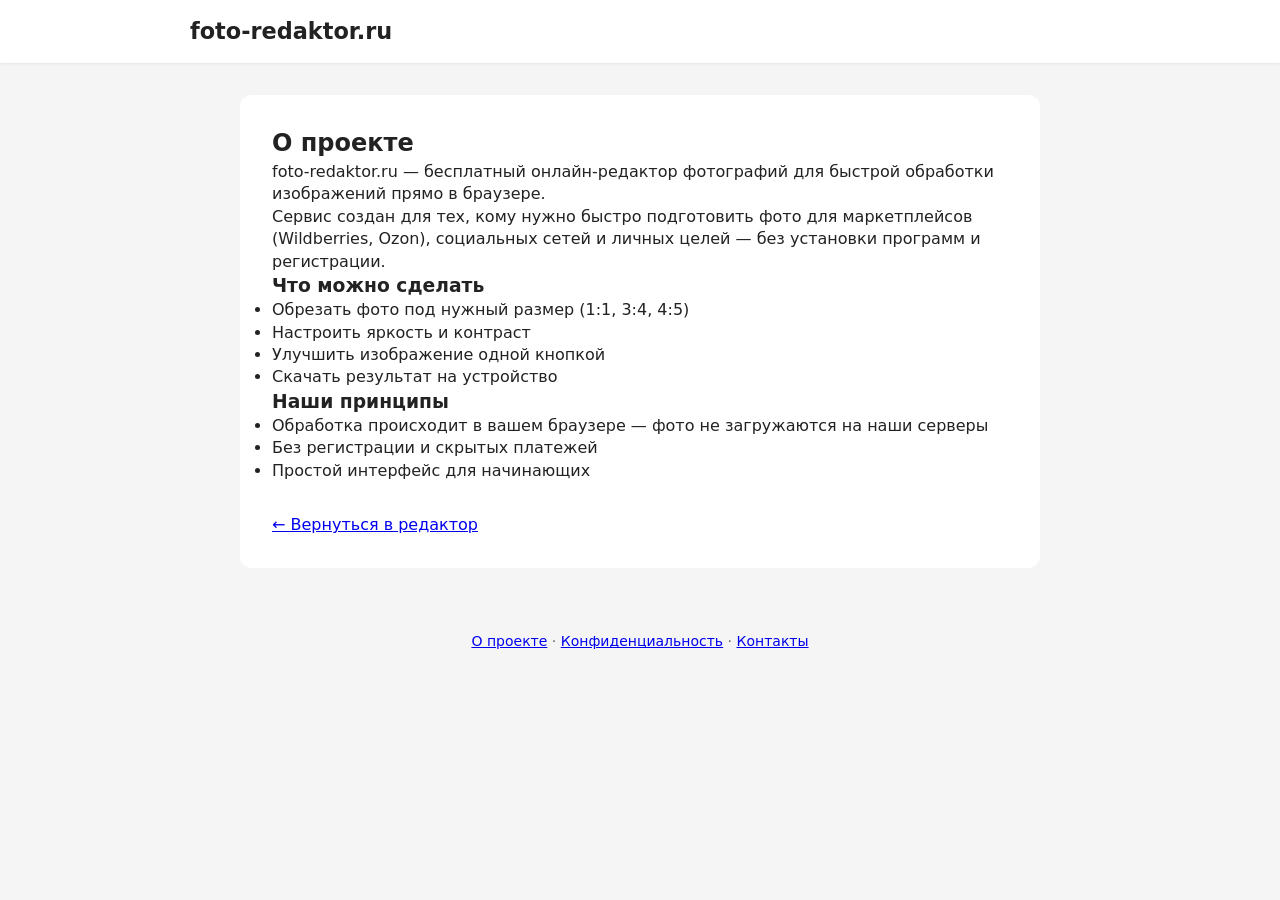
==== about.html @ 3be7a262 "Create about.html" ====
<!DOCTYPE html>
<html lang="ru">
<head>
  <meta charset="UTF-8">
  <meta name="viewport" content="width=device-width, initial-scale=1.0">
  <title>О проекте — foto-redaktor.ru</title>
  <link rel="stylesheet" href="style.css">
</head>
<body>
  <header>
    <div class="header-top">
      <h1><a href="index.html" style="color:inherit;text-decoration:none;">foto-redaktor.ru</a></h1>
    </div>
  </header>

  <main style="max-width:800px;margin:2rem auto;padding:0 1rem;background:#fff;border-radius:12px;padding:2rem;">
    <h2>О проекте</h2>
    <p>foto-redaktor.ru — бесплатный онлайн-редактор фотографий для быстрой обработки изображений прямо в браузере.</p>
    <p>Сервис создан для тех, кому нужно быстро подготовить фото для маркетплейсов (Wildberries, Ozon), социальных сетей и личных целей — без установки программ и регистрации.</p>
    
    <h3>Что можно сделать</h3>
    <ul>
      <li>Обрезать фото под нужный размер (1:1, 3:4, 4:5)</li>
      <li>Настроить яркость и контраст</li>
      <li>Улучшить изображение одной кнопкой</li>
      <li>Скачать результат на устройство</li>
    </ul>

    <h3>Наши принципы</h3>
    <ul>
      <li>Обработка происходит в вашем браузере — фото не загружаются на наши серверы</li>
      <li>Без регистрации и скрытых платежей</li>
      <li>Простой интерфейс для начинающих</li>
    </ul>

    <p style="margin-top:2rem;"><a href="index.html">← Вернуться в редактор</a></p>
  </main>

  <footer style="text-align:center;padding:2rem;color:#666;font-size:14px;">
    <a href="about.html">О проекте</a> ·
    <a href="privacy.html">Конфиденциальность</a> ·
    <a href="contacts.html">Контакты</a>
  </footer>
</body>
</html>
---- style.css ----
* {
  box-sizing: border-box;
  margin: 0;
  padding: 0;
}

body {
  font-family: system-ui, -apple-system, sans-serif;
  background: #f5f5f5;
  color: #222;
  line-height: 1.4;
}

header {
  background: #fff;
  padding: 1rem;
  box-shadow: 0 1px 3px rgba(0,0,0,0.08);
}

.header-top {
  display: flex;
  justify-content: space-between;
  align-items: center;
  max-width: 900px;
  margin: 0 auto;
}

h1 {
  font-size: 1.4rem;
}

.lang-switch button {
  padding: 6px 14px;
  margin-left: 6px;
  border: 2px solid #2563eb;
  background: #ffffff;
  color: #2563eb;
  cursor: pointer;
  border-radius: 8px;
  font-size: 14px;
  font-weight: 600;
}

.lang-switch button.active {
  background: #2563eb;
  color: #ffffff;
  border-color: #2563eb;
}

header p {
  text-align: center;
  margin-top: 0.5rem;
  color: #555;
  font-size: 0.95rem;
}

.upload-zone {
  max-width: 420px;
  margin: 2.5rem auto;
  padding: 3rem 2rem;
  border: 2px dashed #ccc;
  text-align: center;
  background: #fff;
  border-radius: 12px;
}

.upload-zone.drag {
  border-color: #2563eb;
  background: #eff6ff;
}

button {
  padding: 11px 20px;
  font-size: 15px;
  background: #2563eb;
  color: #fff;
  border: none;
  border-radius: 8px;
  cursor: pointer;
}

button:hover {
  opacity: 0.9;
}

button:disabled {
  opacity: 0.55;
  cursor: not-allowed;
}

button.primary {
  background: #16a34a;
}

.editor {
  max-width: 920px;
  margin: 1.5rem auto;
  background: #fff;
  padding: 1.2rem;
  border-radius: 12px;
  box-shadow: 0 2px 8px rgba(0,0,0,0.06);
}

.canvas-wrap {
  position: relative;
  display: inline-block;
  max-width: 100%;
}

#canvas {
  max-width: 100%;
  display: block;
  background: #eee;
  cursor: crosshair;
  border-radius: 4px;
}

.crop-overlay {
  position: absolute;
  border: 2px dashed #2563eb;
  background: rgba(37,99,235,0.15);
  pointer-events: none;
}

.controls {
  margin-top: 1.2rem;
}

.sliders {
  display: flex;
  gap: 1.8rem;
  flex-wrap: wrap;
  margin-bottom: 1.2rem;
}

.sliders label {
  display: flex;
  flex-direction: column;
  font-size: 14px;
  gap: 4px;
}

.buttons {
  display: flex;
  flex-wrap: wrap;
  gap: 0.6rem;
}

.ad-slot {
  display: block !important;
  visibility: visible !important;
  opacity: 1 !important;
  min-height: 250px !important;
  min-width: 300px;
  width: 100%;
  max-width: 728px;
  margin: 2.5rem auto;
  text-align: center;
  background: #f9fafb;
  overflow: visible !important;
}

.ratio-btn {
  background: #f3f4f6;
  color: #1f2937;
  border: 1px solid #d1d5db;
  font-weight: 600;
  min-width: 52px;
}

.ratio-btn:hover {
  background: #e5e7eb;
}
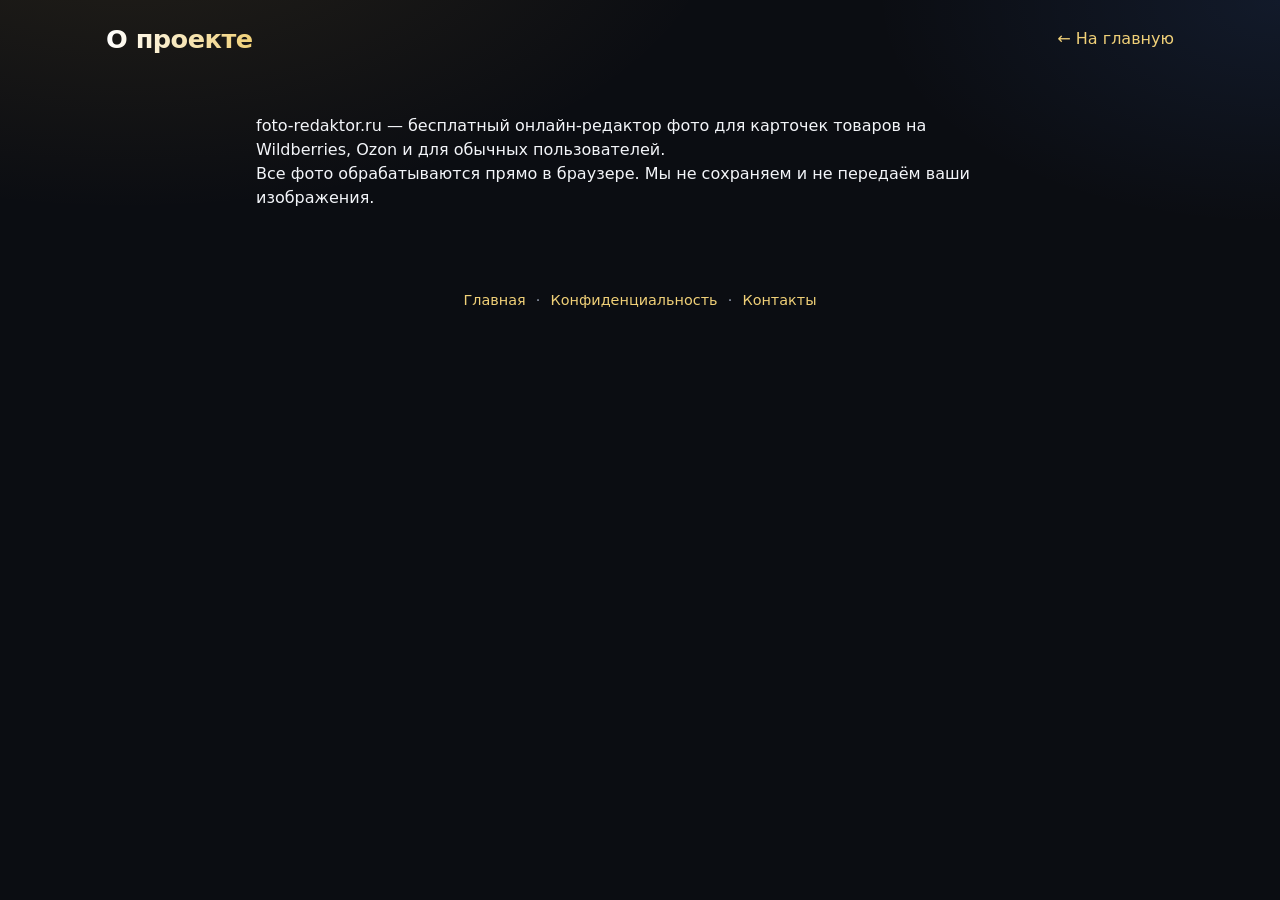
==== commit 95f3c0e7: "Add files via upload" ====
--- a/about.html
+++ b/about.html
@@ -9,37 +9,18 @@
 <body>
   <header>
     <div class="header-top">
-      <h1><a href="index.html" style="color:inherit;text-decoration:none;">foto-redaktor.ru</a></h1>
+      <h1>О проекте</h1>
+      <a href="index.html">← На главную</a>
     </div>
   </header>
-
-  <main style="max-width:800px;margin:2rem auto;padding:0 1rem;background:#fff;border-radius:12px;padding:2rem;">
-    <h2>О проекте</h2>
-    <p>foto-redaktor.ru — бесплатный онлайн-редактор фотографий для быстрой обработки изображений прямо в браузере.</p>
-    <p>Сервис создан для тех, кому нужно быстро подготовить фото для маркетплейсов (Wildberries, Ozon), социальных сетей и личных целей — без установки программ и регистрации.</p>
-    
-    <h3>Что можно сделать</h3>
-    <ul>
-      <li>Обрезать фото под нужный размер (1:1, 3:4, 4:5)</li>
-      <li>Настроить яркость и контраст</li>
-      <li>Улучшить изображение одной кнопкой</li>
-      <li>Скачать результат на устройство</li>
-    </ul>
-
-    <h3>Наши принципы</h3>
-    <ul>
-      <li>Обработка происходит в вашем браузере — фото не загружаются на наши серверы</li>
-      <li>Без регистрации и скрытых платежей</li>
-      <li>Простой интерфейс для начинающих</li>
-    </ul>
-
-    <p style="margin-top:2rem;"><a href="index.html">← Вернуться в редактор</a></p>
+  <main style="max-width:800px;margin:2rem auto;padding:1rem;">
+    <p>foto-redaktor.ru — бесплатный онлайн-редактор фото для карточек товаров на Wildberries, Ozon и для обычных пользователей.</p>
+    <p>Все фото обрабатываются прямо в браузере. Мы не сохраняем и не передаём ваши изображения.</p>
   </main>
-
-  <footer style="text-align:center;padding:2rem;color:#666;font-size:14px;">
-    <a href="about.html">О проекте</a> ·
+  <footer>
+    <a href="index.html">Главная</a> ·
     <a href="privacy.html">Конфиденциальность</a> ·
     <a href="contacts.html">Контакты</a>
   </footer>
 </body>
-</html>
+</html>
--- a/style.css
+++ b/style.css
@@ -1,3 +1,18 @@
+:root {
+  --bg: #0b0d12;
+  --bg2: #12151c;
+  --card: #171b24;
+  --card2: #1d2330;
+  --text: #f3f5f9;
+  --muted: #9aa3b5;
+  --line: #2a3142;
+  --gold: #d4a84b;
+  --gold2: #f0d078;
+  --gold-dark: #a67c2e;
+  --shadow: 0 10px 40px rgba(0,0,0,.45);
+  --radius: 16px;
+}
+
 * {
   box-sizing: border-box;
   margin: 0;
@@ -5,169 +20,363 @@
 }
 
 body {
-  font-family: system-ui, -apple-system, sans-serif;
-  background: #f5f5f5;
-  color: #222;
-  line-height: 1.4;
+  font-family: Inter, system-ui, -apple-system, Segoe UI, Roboto, Arial, sans-serif;
+  background:
+    radial-gradient(1200px 600px at 10% -10%, rgba(212,168,75,.12), transparent 50%),
+    radial-gradient(900px 500px at 100% 0%, rgba(79,140,255,.10), transparent 45%),
+    var(--bg);
+  color: var(--text);
+  min-height: 100vh;
+  line-height: 1.5;
+}
+
+a {
+  color: var(--gold2);
+  text-decoration: none;
+}
+a:hover {
+  text-decoration: underline;
 }
 
 header {
-  background: #fff;
-  padding: 1rem;
-  box-shadow: 0 1px 3px rgba(0,0,0,0.08);
+  max-width: 1100px;
+  margin: 0 auto;
+  padding: 1.25rem 1rem 0.5rem;
 }
 
 .header-top {
   display: flex;
   justify-content: space-between;
   align-items: center;
-  max-width: 900px;
+  gap: 1rem;
+}
+
+header h1 {
+  font-size: 1.6rem;
+  font-weight: 800;
+  letter-spacing: -0.02em;
+  background: linear-gradient(90deg, #fff, var(--gold2));
+  -webkit-background-clip: text;
+  background-clip: text;
+  color: transparent;
+}
+
+header p {
+  color: var(--muted);
+  margin-top: 0.35rem;
+  max-width: 720px;
+  font-size: 0.98rem;
+}
+
+.lang-switch {
+  display: flex;
+  gap: 0.4rem;
+  background: var(--card);
+  border: 1px solid var(--line);
+  border-radius: 999px;
+  padding: 0.25rem;
+}
+
+.lang-switch button {
+  border: 0;
+  background: transparent;
+  color: var(--muted);
+  padding: 0.4rem 0.8rem;
+  border-radius: 999px;
+  cursor: pointer;
+  font-weight: 700;
+}
+
+.lang-switch button.active {
+  background: linear-gradient(135deg, var(--gold), var(--gold2));
+  color: #1a1408;
+}
+
+main {
+  max-width: 1100px;
   margin: 0 auto;
-}
-
-h1 {
-  font-size: 1.4rem;
-}
-
-.lang-switch button {
-  padding: 6px 14px;
-  margin-left: 6px;
-  border: 2px solid #2563eb;
-  background: #ffffff;
-  color: #2563eb;
+  padding: 1rem;
+}
+
+.how-box,
+.trust,
+.examples,
+.upload-zone,
+.editor {
+  background: linear-gradient(180deg, var(--card), var(--card2));
+  border: 1px solid var(--line);
+  border-radius: var(--radius);
+  box-shadow: var(--shadow);
+}
+
+.how-box {
+  padding: 1.1rem 1.25rem;
+  margin-bottom: 1rem;
+}
+
+.how-box h2 {
+  font-size: 1.05rem;
+  margin-bottom: 0.6rem;
+  color: var(--gold2);
+}
+
+.how-box ol {
+  padding-left: 1.2rem;
+  color: #d7dce8;
+}
+
+.how-box p {
+  margin-top: 0.7rem;
+  color: var(--muted);
+  font-size: 0.92rem;
+}
+
+.trust {
+  display: grid;
+  grid-template-columns: repeat(4, 1fr);
+  gap: 0.75rem;
+  padding: 0.9rem;
+  margin-bottom: 1rem;
+}
+
+.trust-item {
+  background: rgba(255,255,255,.03);
+  border: 1px solid var(--line);
+  border-radius: 12px;
+  padding: 0.85rem 0.7rem;
+  text-align: center;
+}
+
+.trust-item strong {
+  display: block;
+  color: var(--gold2);
+  font-size: 0.95rem;
+  margin-bottom: 0.2rem;
+}
+
+.trust-item span {
+  color: var(--muted);
+  font-size: 0.8rem;
+}
+
+.upload-zone {
+  max-width: 480px;
+  margin: 0 auto 1.5rem;
+  padding: 2.5rem 1.5rem;
+  text-align: center;
+  border: 2px dashed var(--line);
+}
+
+.upload-zone.drag {
+  border-color: var(--gold);
+  background: rgba(212,168,75,.08);
+}
+
+#uploadBtn {
+  background: linear-gradient(135deg, var(--gold-dark), var(--gold), var(--gold2));
+  color: #1a1408;
+  border: 0;
+  font-weight: 800;
+  padding: 0.75rem 1.4rem;
+  font-size: 1rem;
+  border-radius: 10px;
   cursor: pointer;
-  border-radius: 8px;
-  font-size: 14px;
+  box-shadow: 0 8px 24px rgba(212,168,75,.25);
+}
+
+.editor {
+  padding: 1rem;
+  margin-bottom: 1rem;
+}
+
+.canvas-wrap {
+  position: relative;
+  background: #0a0c10;
+  border: 1px solid var(--line);
+  border-radius: 12px;
+  overflow: hidden;
+  min-height: 240px;
+  display: flex;
+  align-items: center;
+  justify-content: center;
+  width: 100%;
+}
+
+#canvas {
+  width: 100%;
+  height: auto;
+  max-height: 75vh;
+  display: block;
+}
+
+.crop-overlay {
+  position: absolute;
+  border: 2px solid var(--gold2);
+  background: rgba(212,168,75,.15);
+  pointer-events: none;
+}
+
+#cropOverlay {
+  position: absolute;
+  border: 2px solid var(--gold2);
+  background: rgba(212,168,75,.18);
+  box-shadow: 0 0 0 9999px rgba(0,0,0,.45);
+  cursor: move;
+  pointer-events: auto;
+}
+
+.controls {
+  margin-top: 1rem;
+}
+
+.sliders {
+  display: grid;
+  grid-template-columns: 1fr 1fr;
+  gap: 0.8rem;
+  margin-bottom: 0.9rem;
+}
+
+.sliders label {
+  background: rgba(255,255,255,.03);
+  border: 1px solid var(--line);
+  border-radius: 10px;
+  padding: 0.6rem 0.8rem;
+  display: flex;
+  flex-direction: column;
+  gap: 0.35rem;
+  font-size: 0.9rem;
+}
+
+.sliders input[type="range"] {
+  width: 100%;
+  accent-color: var(--gold);
+}
+
+.buttons {
+  display: flex;
+  flex-wrap: wrap;
+  gap: 0.5rem;
+}
+
+button {
+  border: 1px solid var(--line);
+  background: #222836;
+  color: var(--text);
+  border-radius: 10px;
+  padding: 0.55rem 0.9rem;
+  cursor: pointer;
   font-weight: 600;
-}
-
-.lang-switch button.active {
-  background: #2563eb;
-  color: #ffffff;
-  border-color: #2563eb;
-}
-
-header p {
-  text-align: center;
-  margin-top: 0.5rem;
-  color: #555;
-  font-size: 0.95rem;
-}
-
-.upload-zone {
-  max-width: 420px;
-  margin: 2.5rem auto;
-  padding: 3rem 2rem;
-  border: 2px dashed #ccc;
-  text-align: center;
-  background: #fff;
-  border-radius: 12px;
-}
-
-.upload-zone.drag {
-  border-color: #2563eb;
-  background: #eff6ff;
-}
-
-button {
-  padding: 11px 20px;
-  font-size: 15px;
-  background: #2563eb;
-  color: #fff;
-  border: none;
-  border-radius: 8px;
-  cursor: pointer;
+  transition: 0.15s ease;
 }
 
 button:hover {
-  opacity: 0.9;
+  transform: translateY(-1px);
+  border-color: #4a556b;
 }
 
 button:disabled {
   opacity: 0.55;
   cursor: not-allowed;
-}
-
-button.primary {
-  background: #16a34a;
-}
-
-.editor {
-  max-width: 920px;
+  transform: none;
+}
+
+button.primary,
+#downloadBtn {
+  background: linear-gradient(135deg, var(--gold-dark), var(--gold), var(--gold2));
+  color: #1a1408;
+  border: 0;
+  font-weight: 800;
+  box-shadow: 0 8px 24px rgba(212,168,75,.25);
+}
+
+.ratio-btn {
+  min-width: 48px;
+}
+
+#padWhiteBtn.active,
+#padBlackBtn.active {
+  border-color: var(--gold);
+  box-shadow: 0 0 0 1px var(--gold);
+}
+
+.examples {
+  margin-top: 1rem;
+  padding: 1rem;
+}
+
+.examples h2 {
+  font-size: 1.05rem;
+  color: var(--gold2);
+  margin-bottom: 0.8rem;
+}
+
+.examples-grid {
+  display: grid;
+  grid-template-columns: 1fr 1fr;
+  gap: 0.8rem;
+}
+
+.example-card {
+  background: rgba(255,255,255,.03);
+  border: 1px solid var(--line);
+  border-radius: 12px;
+  overflow: hidden;
+}
+
+.example-card .label {
+  padding: 0.5rem 0.7rem;
+  font-size: 0.8rem;
+  color: var(--muted);
+  border-bottom: 1px solid var(--line);
+}
+
+.example-card .fake-photo {
+  height: 140px;
+  display: flex;
+  align-items: center;
+  justify-content: center;
+  font-weight: 700;
+}
+
+.example-card.before .fake-photo {
+  background: linear-gradient(135deg, #2a303c, #3a4252);
+  color: #c5cbe0;
+}
+
+.example-card.after .fake-photo {
+  background: linear-gradient(135deg, #3a2f14, #6b5420 40%, #d4a84b);
+  color: #fff8e8;
+}
+
+.ad-slot {
+  min-height: 90px;
   margin: 1.5rem auto;
-  background: #fff;
-  padding: 1.2rem;
-  border-radius: 12px;
-  box-shadow: 0 2px 8px rgba(0,0,0,0.06);
-}
-
-.canvas-wrap {
-  position: relative;
-  display: inline-block;
-  max-width: 100%;
-}
-
-#canvas {
-  max-width: 100%;
-  display: block;
-  background: #eee;
-  cursor: crosshair;
-  border-radius: 4px;
-}
-
-.crop-overlay {
-  position: absolute;
-  border: 2px dashed #2563eb;
-  background: rgba(37,99,235,0.15);
-  pointer-events: none;
-}
-
-.controls {
-  margin-top: 1.2rem;
-}
-
-.sliders {
-  display: flex;
-  gap: 1.8rem;
-  flex-wrap: wrap;
-  margin-bottom: 1.2rem;
-}
-
-.sliders label {
-  display: flex;
-  flex-direction: column;
-  font-size: 14px;
-  gap: 4px;
-}
-
-.buttons {
-  display: flex;
-  flex-wrap: wrap;
-  gap: 0.6rem;
-}
-
-.ad-slot {
-  display: block !important;
-  visibility: visible !important;
-  opacity: 1 !important;
-  min-height: 250px !important;
-  min-width: 300px;
-  width: 100%;
   max-width: 728px;
-  margin: 2.5rem auto;
   text-align: center;
-  background: #f9fafb;
-  overflow: visible !important;
-}
-
-.ratio-btn {
-  background: #f3f4f6;
-  color: #1f2937;
-  border: 1px solid #d1d5db;
-  font-weight: 600;
-  min-width: 52px;
-}
-
-.ratio-btn:hover {
-  background: #e5e7eb;
-}
+}
+
+footer {
+  text-align: center;
+  padding: 2rem 1rem 2.5rem;
+  color: var(--muted);
+  font-size: 0.9rem;
+}
+
+footer a {
+  margin: 0 0.35rem;
+}
+
+@media (max-width: 800px) {
+  .trust {
+    grid-template-columns: 1fr 1fr;
+  }
+  .sliders {
+    grid-template-columns: 1fr;
+  }
+  .examples-grid {
+    grid-template-columns: 1fr;
+  }
+  header h1 {
+    font-size: 1.3rem;
+  }
+}
